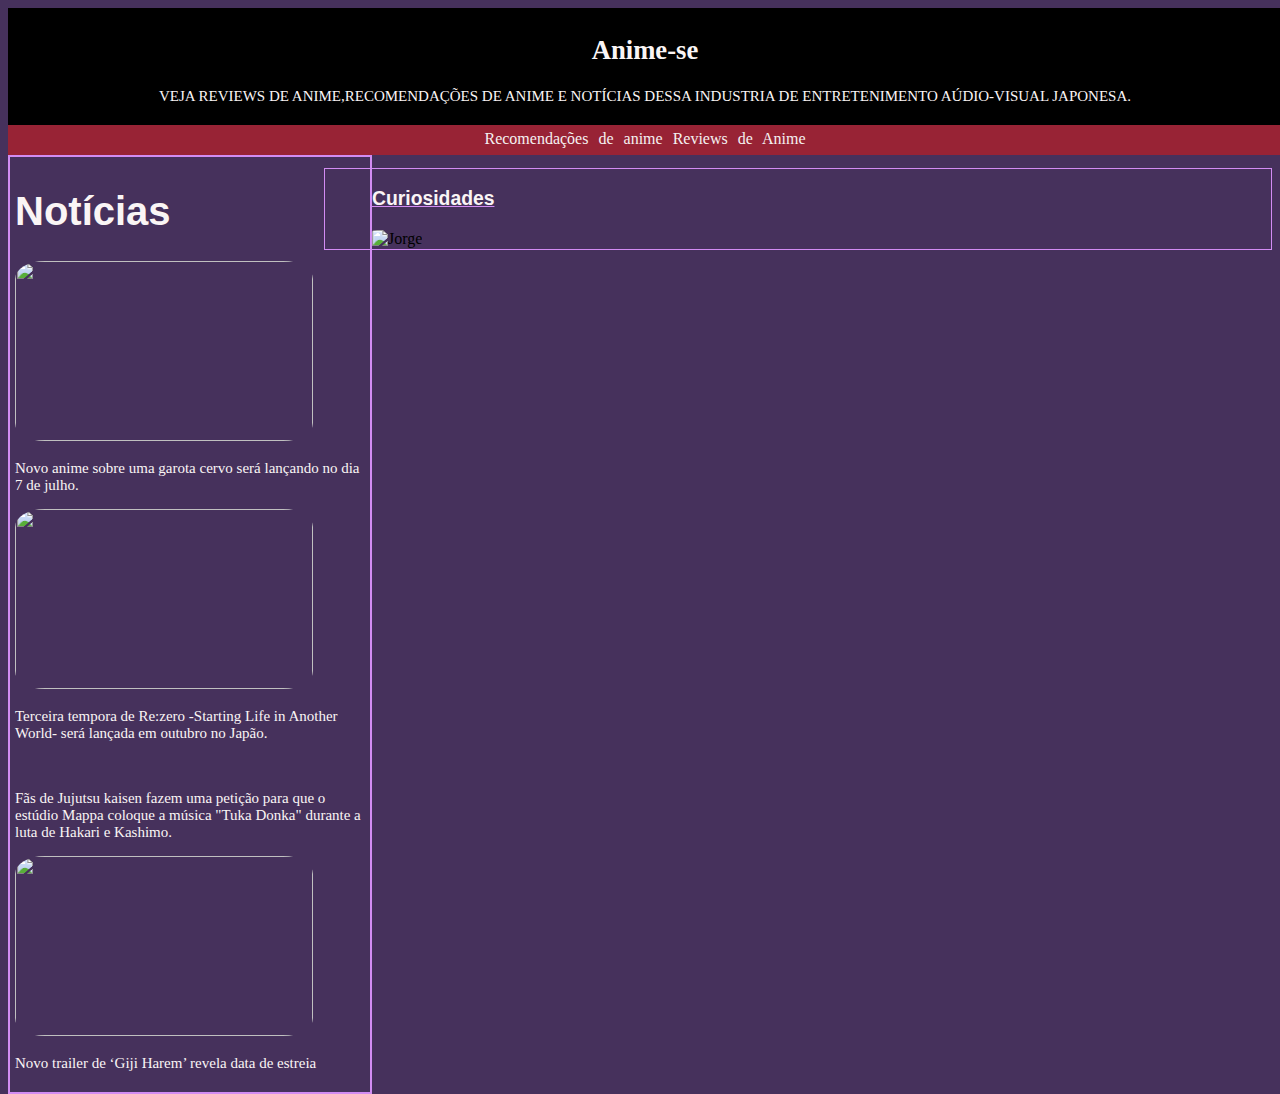
==== index.html @ 58d72293 "test1" ====
<!DOCTYPE html>
<html lang="pt-br">
<head>
    <meta charset="UTF-8">
    <meta name="viewport" content="width=device-width,initial-scale=1.0">
    <title>Anime-se</title>
    <link rel="stylesheet" href="Otaku.css">
</head>
<body>
<header>
    <h2>Anime-se</h2>
<P>VEJA REVIEWS DE ANIME,RECOMENDAÇÕES DE ANIME E NOTÍCIAS DESSA INDUSTRIA DE ENTRETENIMENTO AÚDIO-VISUAL JAPONESA.</P> 
</header>
<NAV>
    <a href="Recomendações.html"> Recomendações de anime</a>
    <a href="Reviews.html">Reviews de Anime</a>
</NAV>
<div class="Esquerda">
 <section>
    <h1>Notícias</h1>
     <img src="https://blogger.googleusercontent.com/img/b/R29vZ2xl/AVvXsEi4MQetIPoYYouaDMvYcuLNgFFsWEq8aNGupHqknGyhhrBL6yQNdohTpche8o2lBs2osqHdABpPYw7xbFrWh4jcBJ_JNaZHStwaE7dbpHeZCnfrT0iZvXBcN9c08uT4g1UjhTloovsvnPo7TZDqShpIVr6lnzIgiP3fr8qB1zDBk3cH_JsgfsQXV7kkCA/s1920/my-deer-friend-novo-trailer-informacoes.png" alt="" height="180" width="298">  
        <p>Novo anime sobre uma garota cervo será lançando no dia 7 de julho.</p>
     <img src="https://th.bing.com/th/id/OIP.laNtbVhX2LnZ_tMJ56VD-gHaEK?w=279&h=180&c=7&r=0&o=5&pid=1.7" alt="" width="298" height="180">
        <p>Terceira tempora de Re:zero -Starting Life in Another World- será lançada em outubro no Japão.</p>
     <img src="https://th.bing.com/th/id/OIP.UxL7bwT44A4QlSnlSwvdYQHaEK?w=298&h=180&c=7&r=0&o=5&pid=1.7" alt="">
        <p>Fãs de Jujutsu kaisen fazem uma petição para que o estúdio Mappa coloque a música "Tuka Donka" durante a luta de Hakari e Kashimo.</p>
     <img src="https://animenew.com.br/wp-content/uploads/2024/06/Novo-trailer-de-%E2%80%98Giji-Harem-revela-data-de-estreia-860x484.webp" alt="" width="298" height="180">
        <p>Novo trailer de ‘Giji Harem’ revela data de estreia</p>
 </section>
</div>
<div class="Pagina" >
<section>
  <h3>Curiosidades</h3>
  <img src="https://th.bing.com/th/id/OIP.Uw10LB7sh4NLl6s77ex9fgHaEo?w=295&h=183&c=7&r=0&o=5&pid=1.7" alt="Jorge">
  
<h3></h3>


</section>
</div>

</body>
</html>
---- Otaku.css ----
BODY {background-color: #46315c; }
  @import url('https://fonts.googleapis.com/css2?family=Roboto+Condensed:ital,wght@0,100..900;1,100..900&display=swap');
  

H1 {
       font-family: 'Helvetica';
       font-size: 30pt;
       color:#faf5f5;
     }

P {font-family: 'Roboto Condensed';
   margin-left: 0in;
   color:#faf5f5;
   font-size: 15px;
      
  }
A {color: rgb(245, 241, 241);  
  text-decoration: none;
  font-family:'Roboto Condensed' ;
  }

header {
    width: 100%;
	  height: 13%;
    background-color:rgb(0, 0, 0);
    color:white;
    text-align:center;
    padding:5px;
    margin: 0rem;	 
}

  
  H2 {
      font-family:'Franklin Gothic Medium' ;
      color:#faf5f5;
      font-size: 20pt;
  }

  nav {
       background-color:rgba(214, 25, 25, 0.568);
       height:20px;
       width: 100%;
       padding:5px;
       text-align: center;
       word-spacing: 6px;
      }
  footer{
         background-color:rgb(57, 53, 75);
         height: 1000px;
         width: 100%;
        }
  H3{
    font-family: 'Franklin Gothic Medium', 'Arial Narrow', Arial, sans-serif;
    color: #faf5f5;
    font-size:14.5pt;
    text-decoration:underline; 
    text-decoration-color:rgb(210, 140, 243) ;
  }
  .Esquerda{        
          height:100%;
          width:350px;
          float:left;
          padding:5px;
          border: 2px solid;
          border-color: rgb(210, 140, 243);	
      
  }
  .Pagina{
          margin-left:25% ;
          text-align: 25% left;
          margin-top: 1%;
          border: 1px solid;
          border-color: rgb(210, 140, 243);	
          border-spacing: 1cap;
          height: 5em;
          
  }
  img{
      border-radius: 10%;
     }
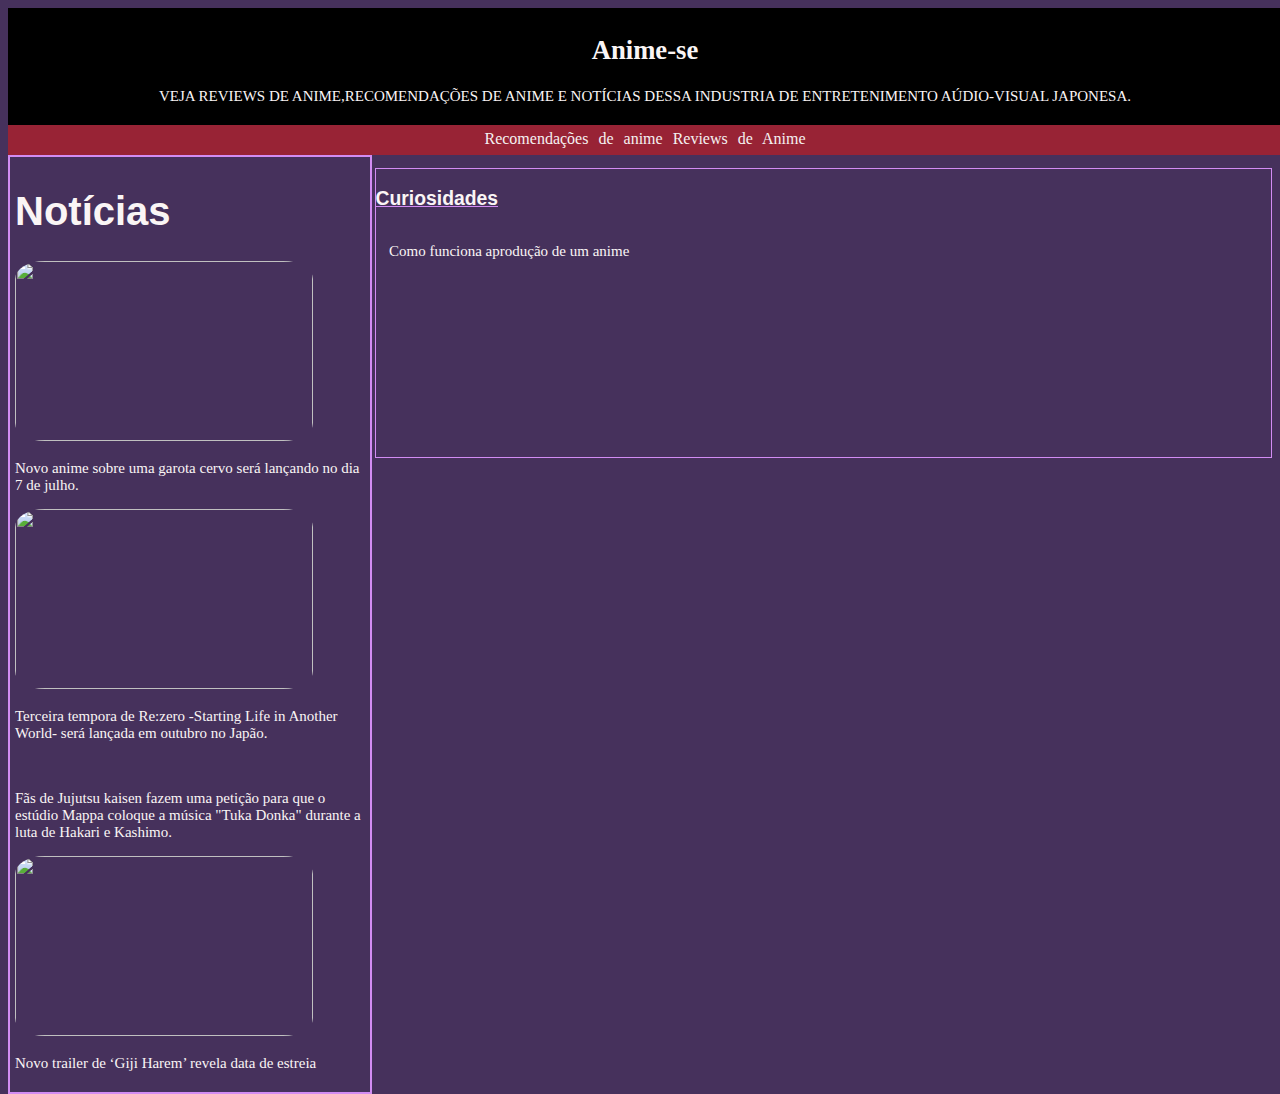
==== commit 679b643e: "test2" ====
--- a/index.html
+++ b/index.html
@@ -31,9 +31,8 @@
 <div class="Pagina" >
 <section>
   <h3>Curiosidades</h3>
-  <img src="https://th.bing.com/th/id/OIP.Uw10LB7sh4NLl6s77ex9fgHaEo?w=295&h=183&c=7&r=0&o=5&pid=1.7" alt="Jorge">
-  
-<h3></h3>
+  <img src="https://th.bing.com/th/id/OIP.Uw10LB7sh4NLl6s77ex9fgHaEo?w=295&h=183&c=7&r=0&o=5&pid=1.7" alt=""id="Brasil">
+<p id="Botsuana">Como funciona aprodução de um anime</p>
 
 
 </section>
--- a/Otaku.css
+++ b/Otaku.css
@@ -1,81 +1,89 @@
 
-  BODY {background-color: #46315c; }
-  @import url('https://fonts.googleapis.com/css2?family=Roboto+Condensed:ital,wght@0,100..900;1,100..900&display=swap');
-  
+BODY {background-color: #46315c; }
+@import url('https://fonts.googleapis.com/css2?family=Roboto+Condensed:ital,wght@0,100..900;1,100..900&display=swap');
+
 
 H1 {
-       font-family: 'Helvetica';
-       font-size: 30pt;
-       color:#faf5f5;
-     }
+     font-family: 'Helvetica';
+     font-size: 30pt;
+     color:#faf5f5;
+    
+   }
 
 P {font-family: 'Roboto Condensed';
-   margin-left: 0in;
-   color:#faf5f5;
-   font-size: 15px;
-      
-  }
+ margin-left: 0in;
+ color:#faf5f5;
+ font-size: 15px; 
+}
 A {color: rgb(245, 241, 241);  
-  text-decoration: none;
-  font-family:'Roboto Condensed' ;
-  }
+text-decoration: none;
+font-family:'Roboto Condensed' ;
+}
 
 header {
-    width: 100%;
-	  height: 13%;
-    background-color:rgb(0, 0, 0);
-    color:white;
-    text-align:center;
-    padding:5px;
-    margin: 0rem;	 
+  width: 100%;
+  height: 13%;
+  background-color:rgb(0, 0, 0);
+  color:white;
+  text-align:center;
+  padding:5px;
+  margin: 0rem;	 
 }
 
-  
-  H2 {
-      font-family:'Franklin Gothic Medium' ;
-      color:#faf5f5;
-      font-size: 20pt;
-  }
 
-  nav {
-       background-color:rgba(214, 25, 25, 0.568);
-       height:20px;
+H2 {
+    font-family:'Franklin Gothic Medium' ;
+    color:#faf5f5;
+    font-size: 20pt;
+}
+
+nav {
+     background-color:rgba(214, 25, 25, 0.568);
+     height:20px;
+     width: 100%;
+     padding:5px;
+     text-align: center;
+     word-spacing: 6px;
+    }
+footer{
+       background-color:rgb(57, 53, 75);
+       height: 1000px;
        width: 100%;
-       padding:5px;
-       text-align: center;
-       word-spacing: 6px;
       }
-  footer{
-         background-color:rgb(57, 53, 75);
-         height: 1000px;
-         width: 100%;
-        }
-  H3{
-    font-family: 'Franklin Gothic Medium', 'Arial Narrow', Arial, sans-serif;
-    color: #faf5f5;
-    font-size:14.5pt;
-    text-decoration:underline; 
-    text-decoration-color:rgb(210, 140, 243) ;
-  }
-  .Esquerda{        
-          height:100%;
-          width:350px;
-          float:left;
-          padding:5px;
-          border: 2px solid;
-          border-color: rgb(210, 140, 243);	
-      
-  }
-  .Pagina{
-          margin-left:25% ;
-          text-align: 25% left;
-          margin-top: 1%;
-          border: 1px solid;
-          border-color: rgb(210, 140, 243);	
-          border-spacing: 1cap;
-          height: 5em;
-          
-  }
-  img{
-      border-radius: 10%;
-     }+H3{
+  font-family: 'Franklin Gothic Medium', 'Arial Narrow', Arial, sans-serif;
+  color: #faf5f5;
+  font-size:14.5pt;
+  text-decoration:underline; 
+  text-decoration-color:rgb(210, 140, 243) ;
+}
+.Esquerda{        
+        height:100%;
+        width:350px;
+        float:left;
+        padding:5px;
+        border: 2px solid;
+        border-color: rgb(210, 140, 243);	
+    
+}
+.Pagina{
+        margin-left:29% ;
+        text-align: 35% left;
+        margin-top: 1%;
+        border: 1px solid;
+        border-color: rgb(210, 140, 243);	
+        border-spacing: 1cap;
+        height: 18em;
+        
+        
+}
+img{
+    border-radius: 10%;
+}
+#Brasil{
+  margin-left:1%;
+}
+#Botsuana{
+  margin-top:-0.5%;   
+  margin-left:1.5%;
+}